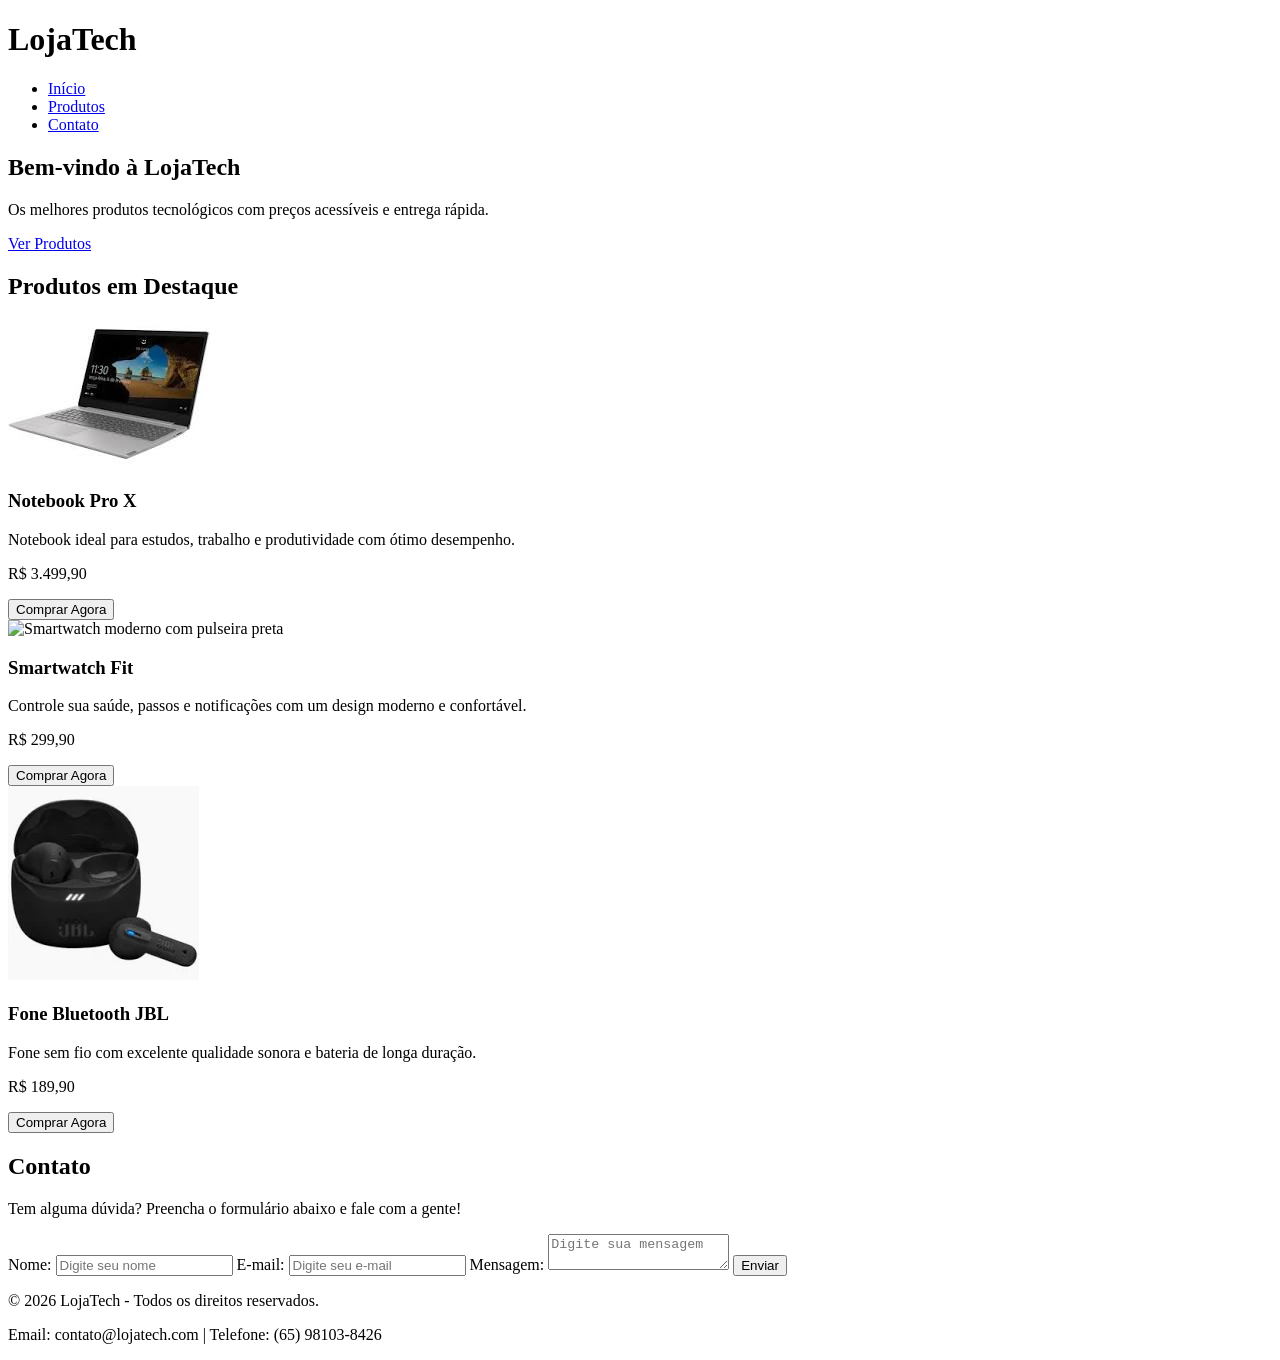
==== index.html @ 4f51a924 "e-commerce" ====
<!DOCTYPE html>
<html lang="pt-BR">
<head>
  <meta charset="UTF-8">
  <meta name="viewport" content="width=device-width, initial-scale=1.0">
  <title>LojaTech - Sua Loja Online</title>
  <link rel="stylesheet" href="style.css">
</head>

<body>

  <header class="header">
    <div class="container header-content">
      <h1 class="logo">Loja<span>Tech</span></h1>

      <nav aria-label="Menu principal">
        <ul class="menu">
          <li><a href="#inicio">Início</a></li>
          <li><a href="#produtos">Produtos</a></li>
          <li><a href="#contato">Contato</a></li>
        </ul>
      </nav>
    </div>
  </header>

  <main id="inicio">

    <section class="hero" aria-label="Seção de apresentação da loja">
      <div class="container hero-content">
        <h2>Bem-vindo à LojaTech</h2>
        <p>Os melhores produtos tecnológicos com preços acessíveis e entrega rápida.</p>
        <a class="btn-primary" href="#produtos">Ver Produtos</a>
      </div>
    </section>

    <section id="produtos" class="products-section" aria-label="Lista de produtos">
      <div class="container">
        <h2 class="section-title">Produtos em Destaque</h2>

        <div class="products-grid">

          <article class="product-card">
            <img 
              src="images/produto1.jpg"
              alt="Notebook prata moderno aberto"
              class="product-image"
            >

            <div class="product-info">
              <h3>Notebook Pro X</h3>
              <p>Notebook ideal para estudos, trabalho e produtividade com ótimo desempenho.</p>
              <p class="price">R$ 3.499,90</p>

              <button class="btn-buy" type="button">
                Comprar Agora
              </button>
            </div>
          </article>

          <article class="product-card">
            <img 
              src="images/produto2.webp"
              alt="Smartwatch moderno com pulseira preta"
              class="product-image"
            >

            <div class="product-info">
              <h3>Smartwatch Fit</h3>
              <p>Controle sua saúde, passos e notificações com um design moderno e confortável.</p>
              <p class="price">R$ 299,90</p>

              <button class="btn-buy" type="button">
                Comprar Agora
              </button>
            </div>
          </article>

          <article class="product-card">
            <img 
              src="images/produto3.webp"
              alt="Fone de ouvido bluetooth JBL preto com estojo de carregamento"
              class="product-image"
            >

            <div class="product-info">
              <h3>Fone Bluetooth JBL</h3>
              <p>Fone sem fio com excelente qualidade sonora e bateria de longa duração.</p>
              <p class="price">R$ 189,90</p>

              <button class="btn-buy" type="button">
                Comprar Agora
              </button>
            </div>
          </article>

        </div>
      </div>
    </section>

    <section id="contato" class="contact-section" aria-label="Área de contato">
      <div class="container">
        <h2 class="section-title">Contato</h2>
        <p class="contact-text">Tem alguma dúvida? Preencha o formulário abaixo e fale com a gente!</p>

        <form class="contact-form">
          <label for="nome">Nome:</label>
          <input type="text" id="nome" name="nome" placeholder="Digite seu nome" required>

          <label for="email">E-mail:</label>
          <input type="email" id="email" name="email" placeholder="Digite seu e-mail" required>

          <label for="mensagem">Mensagem:</label>
          <textarea id="mensagem" name="mensagem" placeholder="Digite sua mensagem" required></textarea>

          <button type="submit" class="btn-primary">Enviar</button>
        </form>
      </div>
    </section>

  </main>

  <footer class="footer">
    <div class="container footer-content">
      <p>© 2026 LojaTech - Todos os direitos reservados.</p>
      <p>Email: contato@lojatech.com | Telefone: (65) 98103-8426</p>
    </div>
  </footer>

</body>
</html>
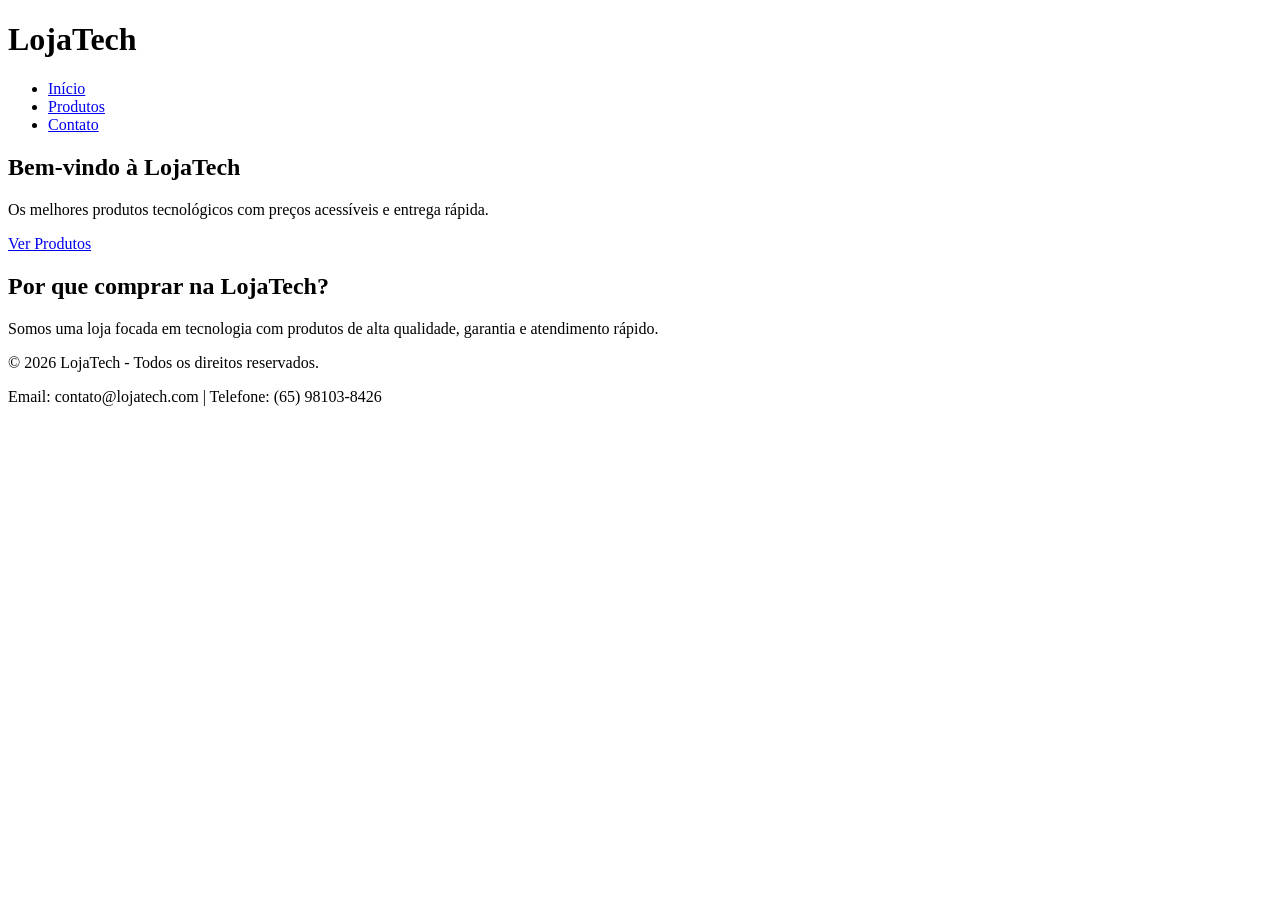
==== commit ba42c709: "commit" ====
--- a/index.html
+++ b/index.html
@@ -3,7 +3,7 @@
 <head>
   <meta charset="UTF-8">
   <meta name="viewport" content="width=device-width, initial-scale=1.0">
-  <title>LojaTech - Sua Loja Online</title>
+  <title>LojaTech - Início</title>
   <link rel="stylesheet" href="style.css">
 </head>
 
@@ -15,105 +15,30 @@
 
       <nav aria-label="Menu principal">
         <ul class="menu">
-          <li><a href="#inicio">Início</a></li>
-          <li><a href="#produtos">Produtos</a></li>
-          <li><a href="#contato">Contato</a></li>
+          <li><a class="active" href="index.html">Início</a></li>
+          <li><a href="produtos.html">Produtos</a></li>
+          <li><a href="contato.html">Contato</a></li>
         </ul>
       </nav>
     </div>
   </header>
 
-  <main id="inicio">
+  <main>
 
-    <section class="hero" aria-label="Seção de apresentação da loja">
+    <section class="hero">
       <div class="container hero-content">
         <h2>Bem-vindo à LojaTech</h2>
         <p>Os melhores produtos tecnológicos com preços acessíveis e entrega rápida.</p>
-        <a class="btn-primary" href="#produtos">Ver Produtos</a>
+        <a class="btn-primary" href="produtos.html">Ver Produtos</a>
       </div>
     </section>
 
-    <section id="produtos" class="products-section" aria-label="Lista de produtos">
-      <div class="container">
-        <h2 class="section-title">Produtos em Destaque</h2>
-
-        <div class="products-grid">
-
-          <article class="product-card">
-            <img 
-              src="images/produto1.jpg"
-              alt="Notebook prata moderno aberto"
-              class="product-image"
-            >
-
-            <div class="product-info">
-              <h3>Notebook Pro X</h3>
-              <p>Notebook ideal para estudos, trabalho e produtividade com ótimo desempenho.</p>
-              <p class="price">R$ 3.499,90</p>
-
-              <button class="btn-buy" type="button">
-                Comprar Agora
-              </button>
-            </div>
-          </article>
-
-          <article class="product-card">
-            <img 
-              src="images/produto2.webp"
-              alt="Smartwatch moderno com pulseira preta"
-              class="product-image"
-            >
-
-            <div class="product-info">
-              <h3>Smartwatch Fit</h3>
-              <p>Controle sua saúde, passos e notificações com um design moderno e confortável.</p>
-              <p class="price">R$ 299,90</p>
-
-              <button class="btn-buy" type="button">
-                Comprar Agora
-              </button>
-            </div>
-          </article>
-
-          <article class="product-card">
-            <img 
-              src="images/produto3.webp"
-              alt="Fone de ouvido bluetooth JBL preto com estojo de carregamento"
-              class="product-image"
-            >
-
-            <div class="product-info">
-              <h3>Fone Bluetooth JBL</h3>
-              <p>Fone sem fio com excelente qualidade sonora e bateria de longa duração.</p>
-              <p class="price">R$ 189,90</p>
-
-              <button class="btn-buy" type="button">
-                Comprar Agora
-              </button>
-            </div>
-          </article>
-
-        </div>
-      </div>
-    </section>
-
-    <section id="contato" class="contact-section" aria-label="Área de contato">
-      <div class="container">
-        <h2 class="section-title">Contato</h2>
-        <p class="contact-text">Tem alguma dúvida? Preencha o formulário abaixo e fale com a gente!</p>
-
-        <form class="contact-form">
-          <label for="nome">Nome:</label>
-          <input type="text" id="nome" name="nome" placeholder="Digite seu nome" required>
-
-          <label for="email">E-mail:</label>
-          <input type="email" id="email" name="email" placeholder="Digite seu e-mail" required>
-
-          <label for="mensagem">Mensagem:</label>
-          <textarea id="mensagem" name="mensagem" placeholder="Digite sua mensagem" required></textarea>
-
-          <button type="submit" class="btn-primary">Enviar</button>
-        </form>
+    <section class="info">
+      <div class="container info-box">
+        <h2>Por que comprar na LojaTech?</h2>
+        <p>
+          Somos uma loja focada em tecnologia com produtos de alta qualidade,
+          garantia e atendimento rápido.
       </div>
     </section>
 
@@ -122,7 +47,7 @@
   <footer class="footer">
     <div class="container footer-content">
       <p>© 2026 LojaTech - Todos os direitos reservados.</p>
-      <p>Email: contato@lojatech.com | Telefone: (65) 98103-8426</p>
+      <p>Email: contato@lojatech.com | Telefone: (65) 98103-8426 </p>
     </div>
   </footer>
 
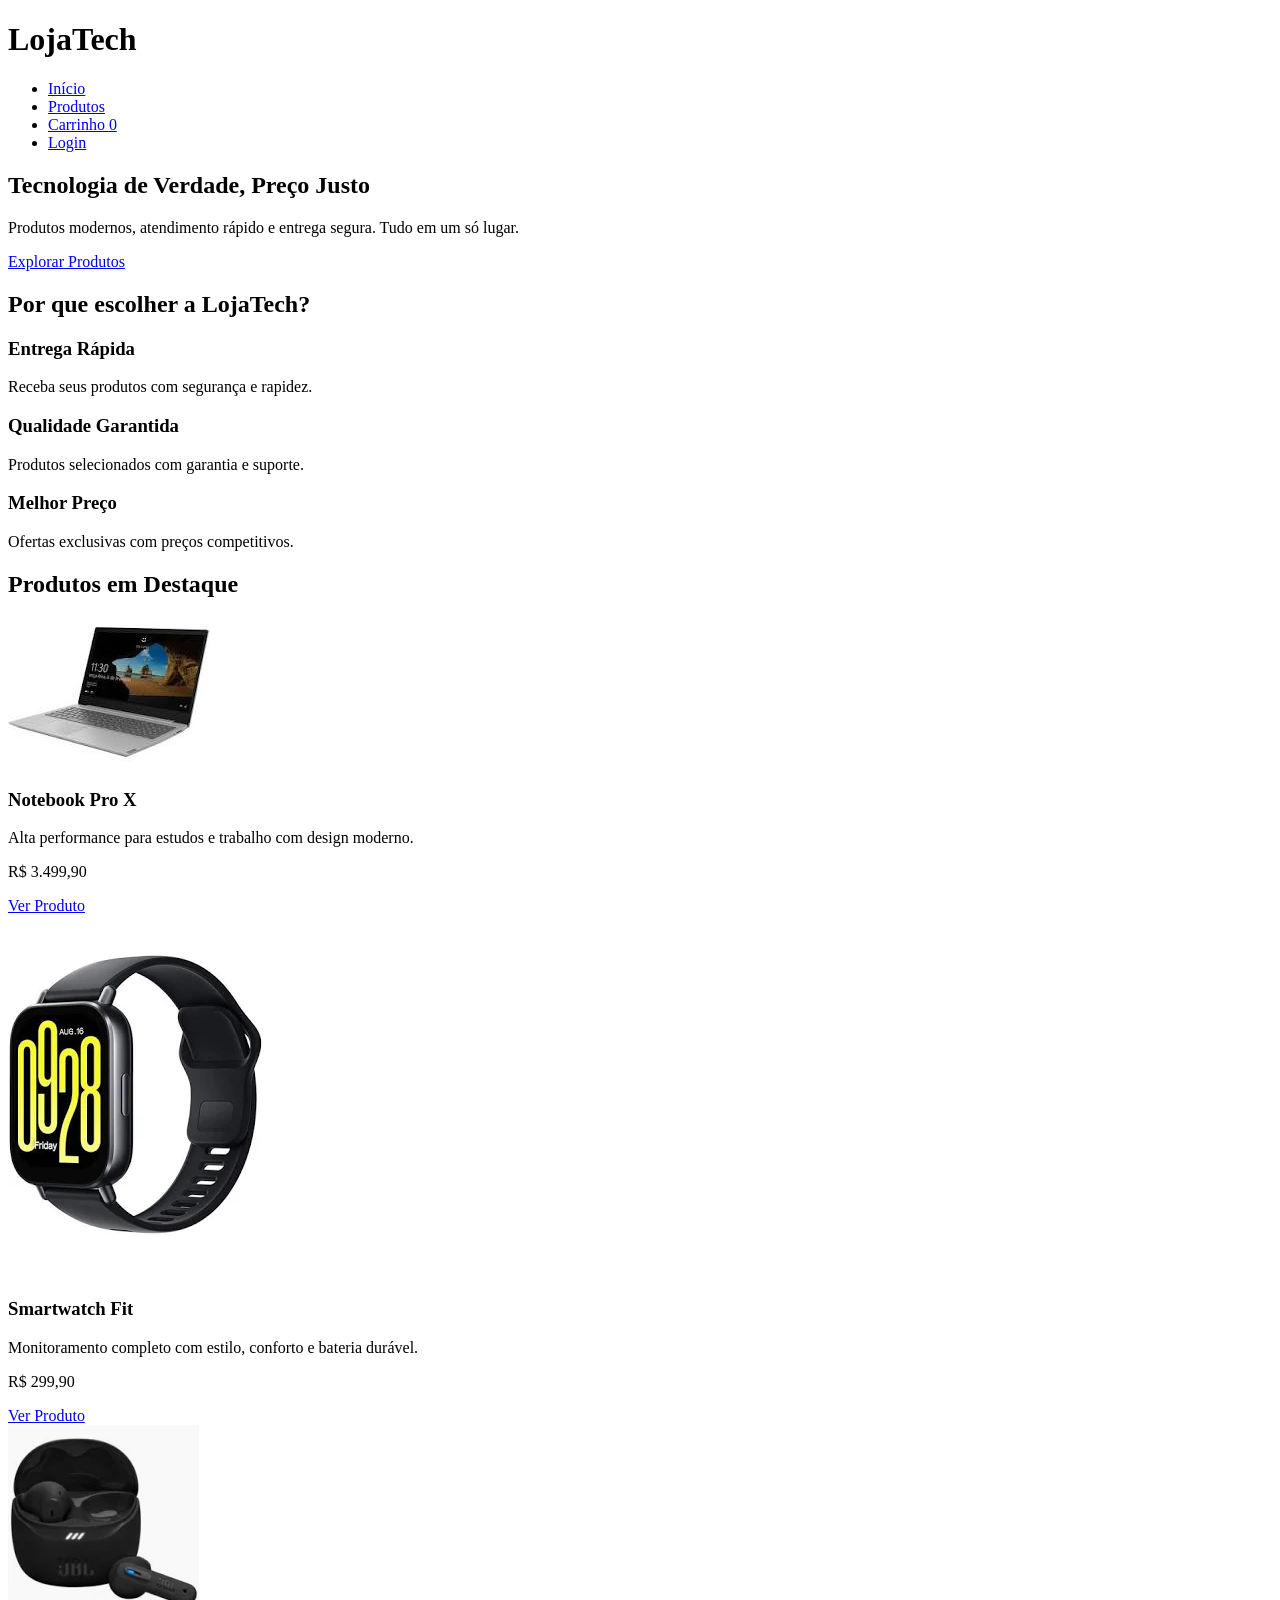
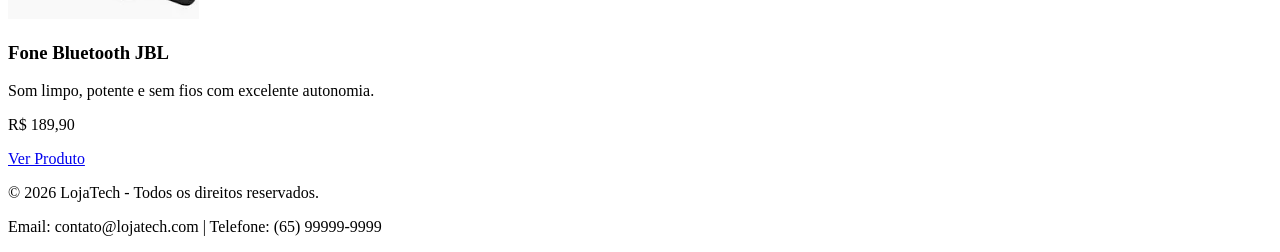
==== commit 7c8018cf: "commit" ====
--- a/index.html
+++ b/index.html
@@ -17,7 +17,8 @@
         <ul class="menu">
           <li><a class="active" href="index.html">Início</a></li>
           <li><a href="produtos.html">Produtos</a></li>
-          <li><a href="contato.html">Contato</a></li>
+          <li><a href="carrinho.html">Carrinho <span id="cart-count" class="cart-count">0</span></a></li>
+          <li><a href="login.html">Login</a></li>
         </ul>
       </nav>
     </div>
@@ -25,20 +26,76 @@
 
   <main>
 
-    <section class="hero">
+    <section class="hero" aria-label="Apresentação da LojaTech">
       <div class="container hero-content">
-        <h2>Bem-vindo à LojaTech</h2>
-        <p>Os melhores produtos tecnológicos com preços acessíveis e entrega rápida.</p>
-        <a class="btn-primary" href="produtos.html">Ver Produtos</a>
+        <h2>Tecnologia de Verdade, Preço Justo</h2>
+        <p>Produtos modernos, atendimento rápido e entrega segura. Tudo em um só lugar.</p>
+        <a class="btn-primary" href="produtos.html">Explorar Produtos</a>
       </div>
     </section>
 
-    <section class="info">
-      <div class="container info-box">
-        <h2>Por que comprar na LojaTech?</h2>
-        <p>
-          Somos uma loja focada em tecnologia com produtos de alta qualidade,
-          garantia e atendimento rápido.
+    <section class="highlights" aria-label="Destaques da loja">
+      <div class="container">
+        <h2 class="section-title">Por que escolher a LojaTech?</h2>
+
+        <div class="highlight-grid">
+
+          <article class="highlight-card">
+            <h3>Entrega Rápida</h3>
+            <p>Receba seus produtos com segurança e rapidez.</p>
+          </article>
+
+          <article class="highlight-card">
+            <h3>Qualidade Garantida</h3>
+            <p>Produtos selecionados com garantia e suporte.</p>
+          </article>
+
+          <article class="highlight-card">
+            <h3>Melhor Preço</h3>
+            <p>Ofertas exclusivas com preços competitivos.</p>
+          </article>
+
+        </div>
+      </div>
+    </section>
+
+    <section class="products-section" aria-label="Produtos em destaque">
+      <div class="container">
+        <h2 class="section-title">Produtos em Destaque</h2>
+
+        <div class="products-grid">
+
+          <article class="product-card">
+            <img src="images/produto1.jpg" alt="Notebook prata moderno aberto" class="product-image">
+            <div class="product-info">
+              <h3>Notebook Pro X</h3>
+              <p>Alta performance para estudos e trabalho com design moderno.</p>
+              <p class="price">R$ 3.499,90</p>
+              <a class="btn-buy" href="produtos.html">Ver Produto</a>
+            </div>
+          </article>
+
+          <article class="product-card">
+            <img src="images/produto2.webp" alt="Smartwatch moderno com pulseira preta" class="product-image">
+            <div class="product-info">
+              <h3>Smartwatch Fit</h3>
+              <p>Monitoramento completo com estilo, conforto e bateria durável.</p>
+              <p class="price">R$ 299,90</p>
+              <a class="btn-buy" href="produtos.html">Ver Produto</a>
+            </div>
+          </article>
+
+          <article class="product-card">
+            <img src="images/produto3.webp" alt="Fone bluetooth JBL preto com estojo de carregamento" class="product-image">
+            <div class="product-info">
+              <h3>Fone Bluetooth JBL</h3>
+              <p>Som limpo, potente e sem fios com excelente autonomia.</p>
+              <p class="price">R$ 189,90</p>
+              <a class="btn-buy" href="produtos.html">Ver Produto</a>
+            </div>
+          </article>
+
+        </div>
       </div>
     </section>
 
@@ -47,9 +104,10 @@
   <footer class="footer">
     <div class="container footer-content">
       <p>© 2026 LojaTech - Todos os direitos reservados.</p>
-      <p>Email: contato@lojatech.com | Telefone: (65) 98103-8426 </p>
+      <p>Email: contato@lojatech.com | Telefone: (65) 99999-9999</p>
     </div>
   </footer>
 
+  <script src="js/script.js"></script>
 </body>
 </html>
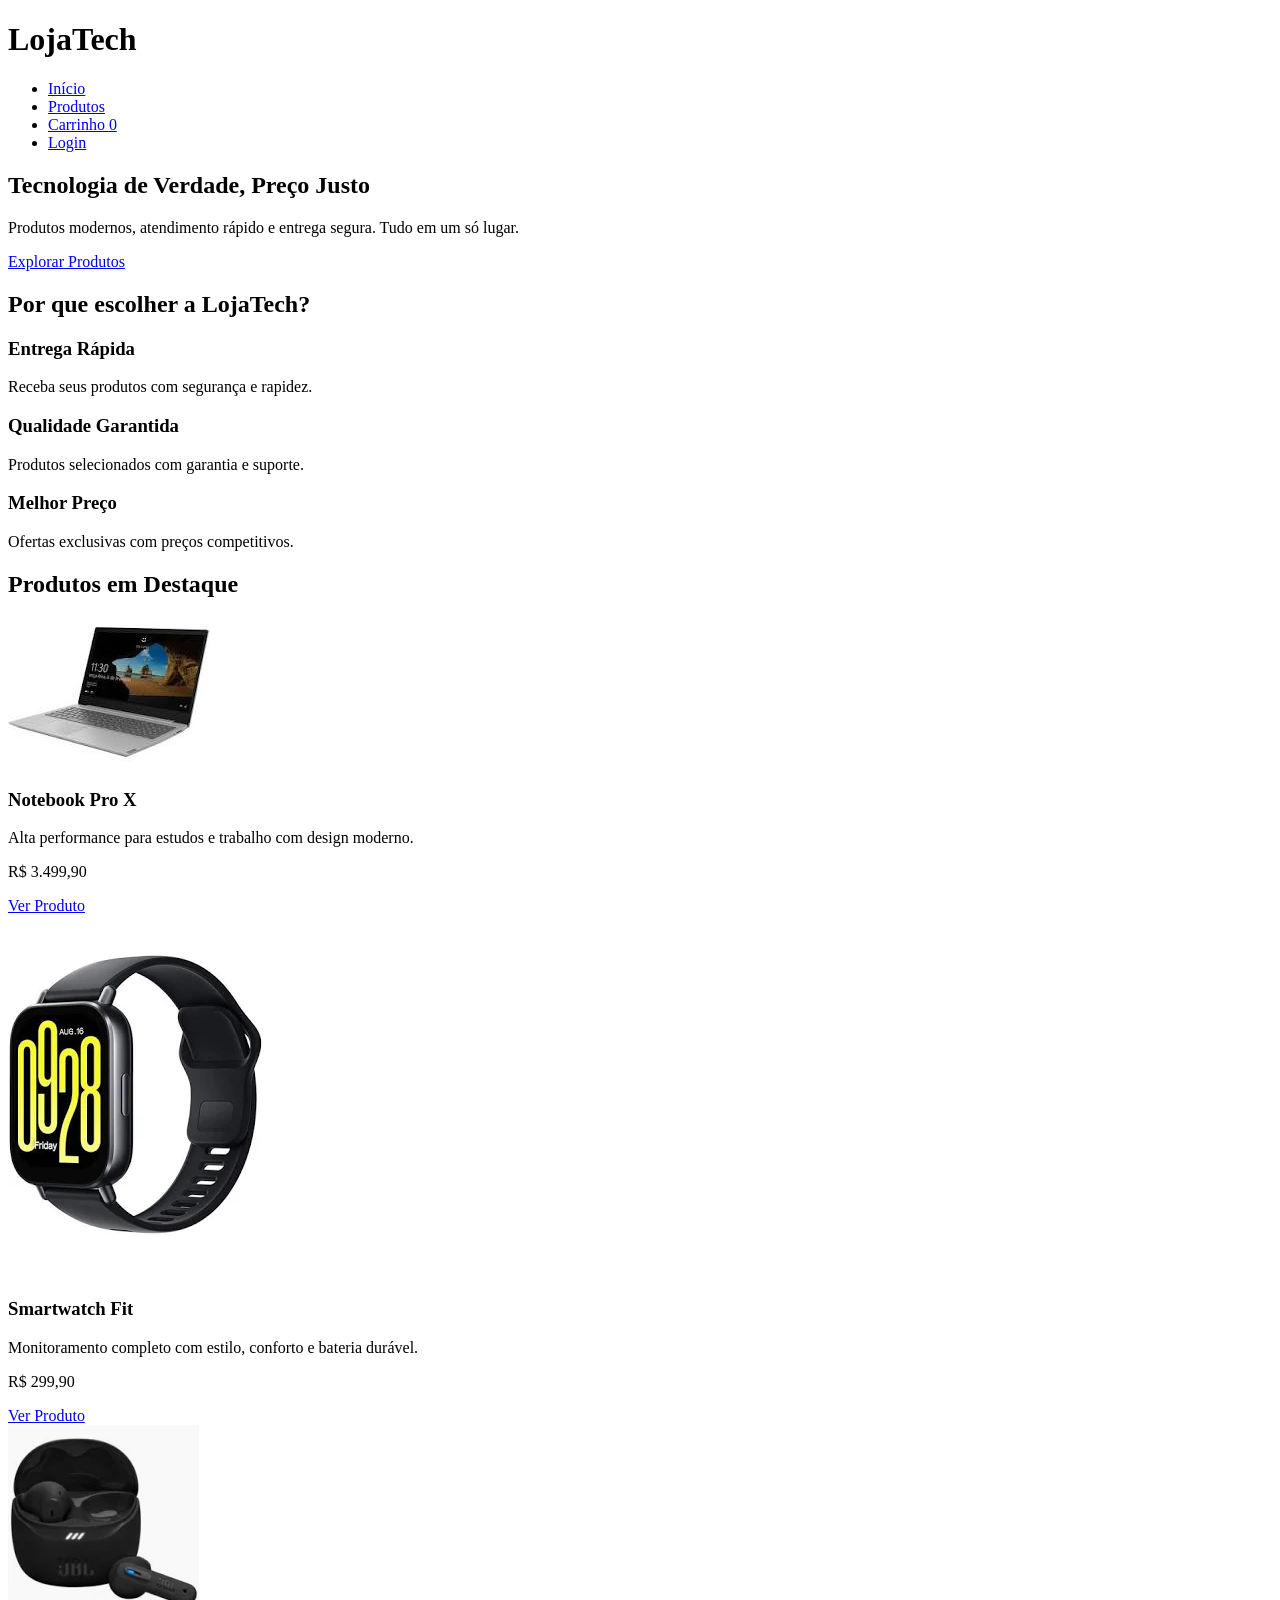
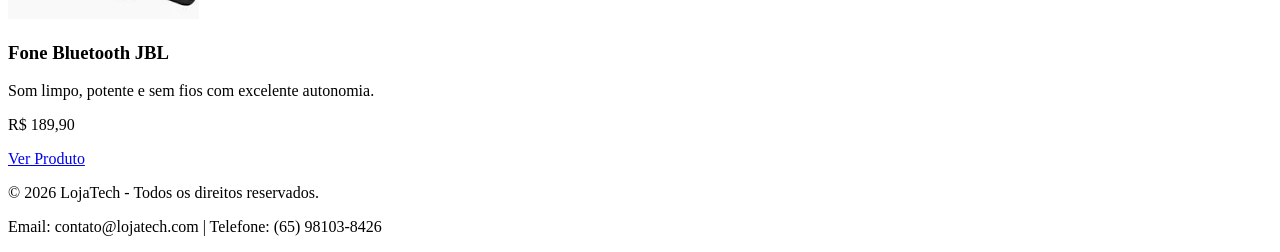
==== commit 0de4d574: "commit" ====
--- a/index.html
+++ b/index.html
@@ -104,7 +104,7 @@
   <footer class="footer">
     <div class="container footer-content">
       <p>© 2026 LojaTech - Todos os direitos reservados.</p>
-      <p>Email: contato@lojatech.com | Telefone: (65) 99999-9999</p>
+      <p>Email: contato@lojatech.com | Telefone: (65) 98103-8426</p>
     </div>
   </footer>
 
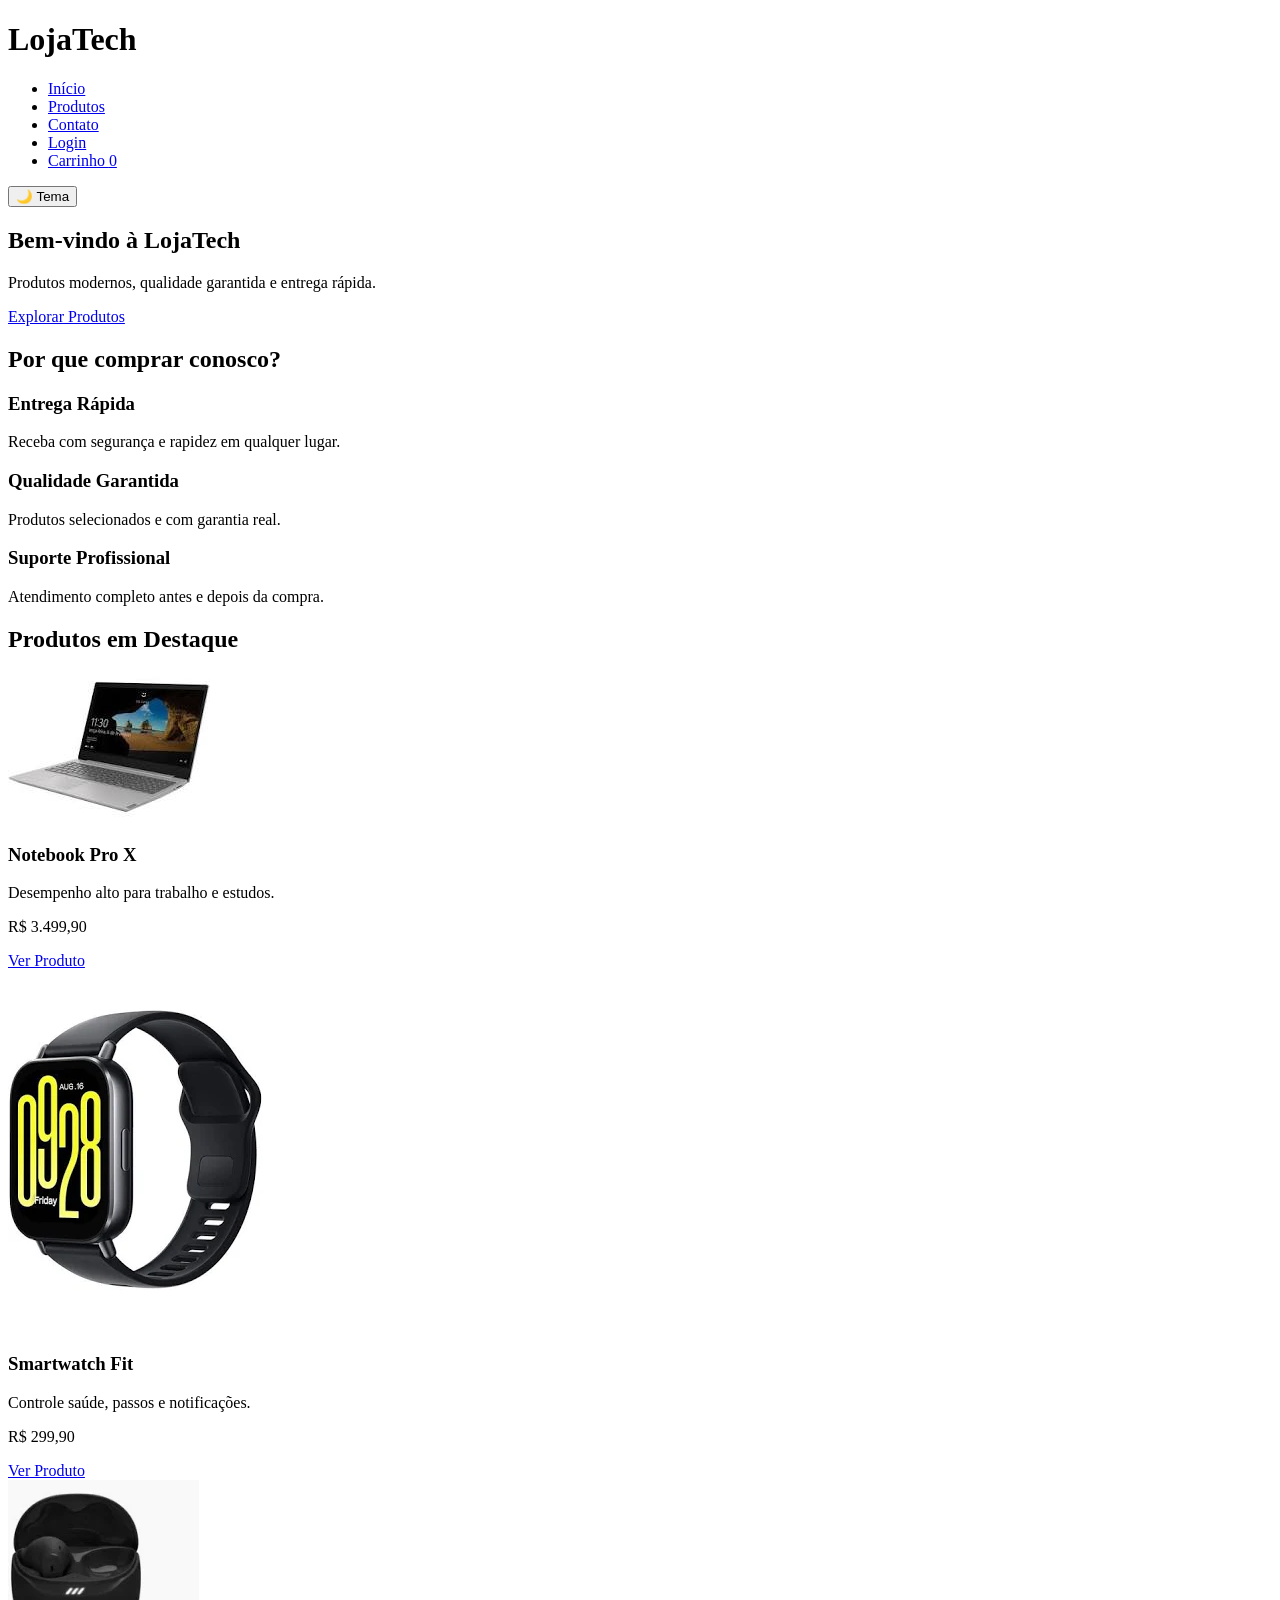
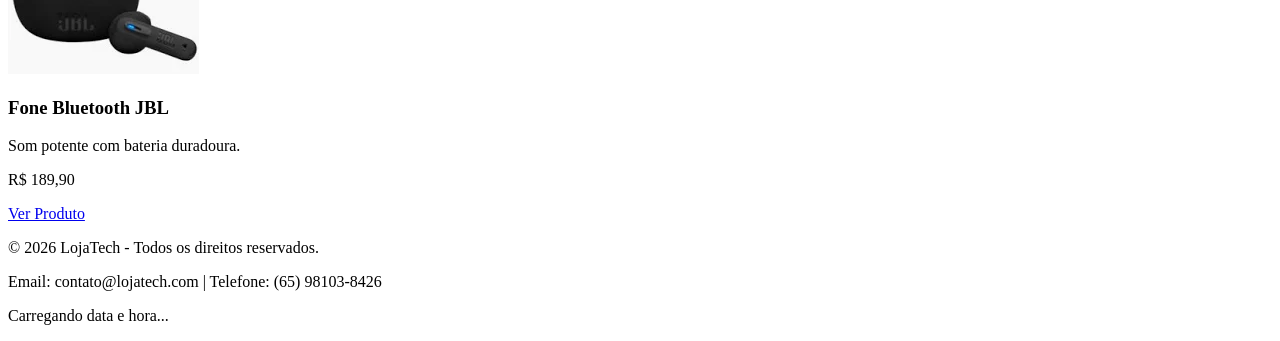
==== commit fc84b9d5: "commit" ====
--- a/index.html
+++ b/index.html
@@ -11,48 +11,57 @@
 
   <header class="header">
     <div class="container header-content">
+
       <h1 class="logo">Loja<span>Tech</span></h1>
 
       <nav aria-label="Menu principal">
         <ul class="menu">
           <li><a class="active" href="index.html">Início</a></li>
           <li><a href="produtos.html">Produtos</a></li>
-          <li><a href="carrinho.html">Carrinho <span id="cart-count" class="cart-count">0</span></a></li>
-          <li><a href="login.html">Login</a></li>
+          <li><a href="contato.html">Contato</a></li>
+          <li><a href="login.html" id="userLink">Login</a></li>
+          <li>
+            <a href="carrinho.html">
+              Carrinho <span id="cartCount" class="cart-count">0</span>
+            </a>
+          </li>
         </ul>
       </nav>
+
+      <button id="themeBtn" class="theme-btn" type="button">🌙 Tema</button>
+
     </div>
   </header>
 
   <main>
 
-    <section class="hero" aria-label="Apresentação da LojaTech">
+    <section class="hero" aria-label="Apresentação da loja">
       <div class="container hero-content">
-        <h2>Tecnologia de Verdade, Preço Justo</h2>
-        <p>Produtos modernos, atendimento rápido e entrega segura. Tudo em um só lugar.</p>
-        <a class="btn-primary" href="produtos.html">Explorar Produtos</a>
+        <h2>Bem-vindo à LojaTech</h2>
+        <p>Produtos modernos, qualidade garantida e entrega rápida.</p>
+        <a href="produtos.html" class="btn-primary">Explorar Produtos</a>
       </div>
     </section>
 
-    <section class="highlights" aria-label="Destaques da loja">
+    <section class="highlights" aria-label="Benefícios da loja">
       <div class="container">
-        <h2 class="section-title">Por que escolher a LojaTech?</h2>
+        <h2 class="section-title">Por que comprar conosco?</h2>
 
         <div class="highlight-grid">
 
           <article class="highlight-card">
             <h3>Entrega Rápida</h3>
-            <p>Receba seus produtos com segurança e rapidez.</p>
+            <p>Receba com segurança e rapidez em qualquer lugar.</p>
           </article>
 
           <article class="highlight-card">
             <h3>Qualidade Garantida</h3>
-            <p>Produtos selecionados com garantia e suporte.</p>
+            <p>Produtos selecionados e com garantia real.</p>
           </article>
 
           <article class="highlight-card">
-            <h3>Melhor Preço</h3>
-            <p>Ofertas exclusivas com preços competitivos.</p>
+            <h3>Suporte Profissional</h3>
+            <p>Atendimento completo antes e depois da compra.</p>
           </article>
 
         </div>
@@ -66,32 +75,32 @@
         <div class="products-grid">
 
           <article class="product-card">
-            <img src="images/produto1.jpg" alt="Notebook prata moderno aberto" class="product-image">
+            <img src="images/notebook.jpg" alt="Notebook moderno prateado" class="product-image">
             <div class="product-info">
               <h3>Notebook Pro X</h3>
-              <p>Alta performance para estudos e trabalho com design moderno.</p>
+              <p>Desempenho alto para trabalho e estudos.</p>
               <p class="price">R$ 3.499,90</p>
-              <a class="btn-buy" href="produtos.html">Ver Produto</a>
+              <a href="produtos.html" class="btn-buy">Ver Produto</a>
             </div>
           </article>
 
           <article class="product-card">
-            <img src="images/produto2.webp" alt="Smartwatch moderno com pulseira preta" class="product-image">
+            <img src="images/smartwatch.jpg" alt="Smartwatch moderno preto" class="product-image">
             <div class="product-info">
               <h3>Smartwatch Fit</h3>
-              <p>Monitoramento completo com estilo, conforto e bateria durável.</p>
+              <p>Controle saúde, passos e notificações.</p>
               <p class="price">R$ 299,90</p>
-              <a class="btn-buy" href="produtos.html">Ver Produto</a>
+              <a href="produtos.html" class="btn-buy">Ver Produto</a>
             </div>
           </article>
 
           <article class="product-card">
-            <img src="images/produto3.webp" alt="Fone bluetooth JBL preto com estojo de carregamento" class="product-image">
+            <img src="images/fone.jpg" alt="Fone bluetooth com estojo" class="product-image">
             <div class="product-info">
               <h3>Fone Bluetooth JBL</h3>
-              <p>Som limpo, potente e sem fios com excelente autonomia.</p>
+              <p>Som potente com bateria duradoura.</p>
               <p class="price">R$ 189,90</p>
-              <a class="btn-buy" href="produtos.html">Ver Produto</a>
+              <a href="produtos.html" class="btn-buy">Ver Produto</a>
             </div>
           </article>
 
@@ -105,9 +114,10 @@
     <div class="container footer-content">
       <p>© 2026 LojaTech - Todos os direitos reservados.</p>
       <p>Email: contato@lojatech.com | Telefone: (65) 98103-8426</p>
+      <p id="dateTime">Carregando data e hora...</p>
     </div>
   </footer>
 
-  <script src="js/script.js"></script>
+  <script src="script.js"></script>
 </body>
 </html>
